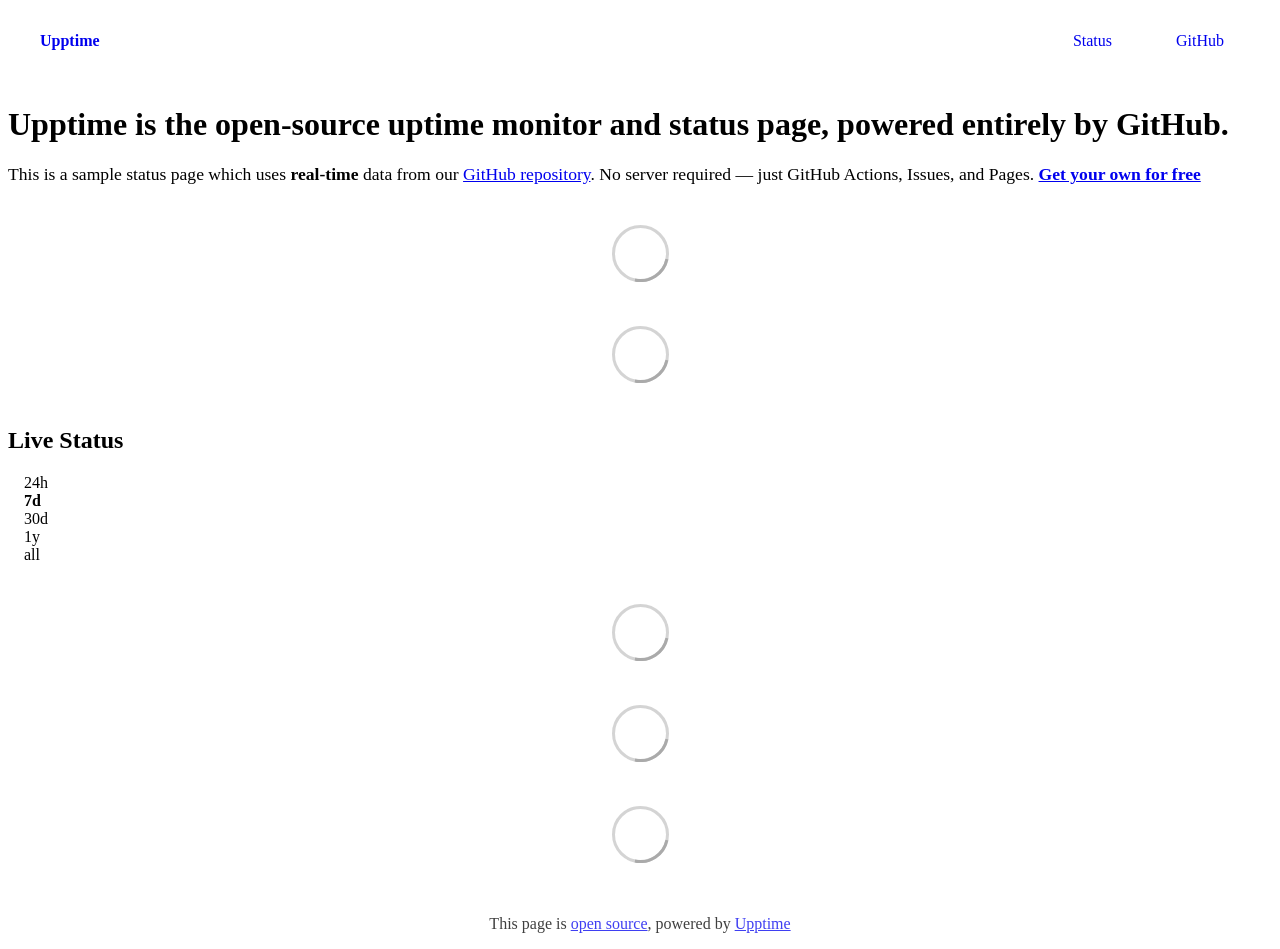
==== index.html @ 48f4ae47 "Initialize gh-pages" ====
<!DOCTYPE html> <html lang=en> <head> <meta charset=utf-8> <meta content="width=device-width,initial-scale=1" name=viewport> <meta content=#333333 name=theme-color> <base href=/ > <link href=manifest.json rel=manifest crossorigin=use-credentials> <script>__SAPPER__={baseUrl:"",preloaded:[void 0,{}]};if('serviceWorker' in navigator)navigator.serviceWorker.register('/service-worker.js');(function(){try{eval("async function x(){}");var main="/client/client.6ba2dd3d.js"}catch(e){main="/client/legacy/client.fa024b6f.js"};var s=document.createElement("script");try{new Function("if(0)import('')")();s.src=main;s.type="module";s.crossOrigin="use-credentials";}catch(e){s.src="/client/shimport@2.0.5.js";s.setAttribute("data-main",main);}document.head.appendChild(s);}());</script> <link href=client/client-31a52aa5.css rel=stylesheet><link href=client/createOctokit-a85f76c7.css rel=stylesheet><link href=client/index-b0b6455a.css rel=stylesheet> <title>Upptime</title> <script>// If `prefers-color-scheme` is not supported, fall back to light mode.
      // In this case, light.css will be downloaded with `highest` priority.
      if (typeof window !== "undefined" && typeof document !== "undefined" && "matchMedia" in window && window.matchMedia('(prefers-color-scheme: dark)').media === 'not all') {
        document.documentElement.style.display = 'none';
        document.head.insertAdjacentHTML(
          'beforeend',
          '<link rel="stylesheet" href={`${config.path}/themes/light.css`} onload="document.documentElement.style.display = \'\'">',
        );
      } </script> <link href=https://demo.upptime.js.org/themes/light.css rel=stylesheet media=(prefers-color-scheme:light)> <link href=https://demo.upptime.js.org/themes/dark.css rel=stylesheet media=(prefers-color-scheme:dark)><link href=https://demo.upptime.js.org/global.css rel=stylesheet><link href=https://raw.githubusercontent.com/upptime/upptime/master/assets/upptime-icon.svg rel=icon type=image/svg><link href=/logo-192.png rel=icon type=image/png> <link href=/client/client.6ba2dd3d.js rel=modulepreload as=script crossorigin=use-credentials><link href=/client/client-31a52aa5.css rel=preload as=style><link href=/client/index.a01900ad.js rel=modulepreload as=script crossorigin=use-credentials><link href=/client/createOctokit.c6d86169.js rel=modulepreload as=script crossorigin=use-credentials><link href=/client/inject_styles.803b7e80.js rel=modulepreload as=script crossorigin=use-credentials><link href=/client/createOctokit-a85f76c7.css rel=preload as=style><link href=/client/index-b0b6455a.css rel=preload as=style></head> <body> <div id=sapper> <nav class=svelte-a08hsz><div class="svelte-a08hsz container"><div><a href=https://demo.upptime.js.org class="svelte-a08hsz logo"><img alt="" class=svelte-a08hsz src=https://raw.githubusercontent.com/upptime/upptime.js.org/master/static/img/icon.svg> <div>Upptime</div></a></div> <ul class=svelte-a08hsz><li><a href=/ class=svelte-a08hsz target=_self aria-current=page>Status</a> <li><a href=https://github.com/upptime/upptime class=svelte-a08hsz target=_self>GitHub</a> </li> </ul></div> </nav> <main class=container> <header class=svelte-ngkazm><h1><strong>Upptime</strong> is the open-source uptime monitor and status page, powered entirely by GitHub.</h1> <p class="svelte-ngkazm lead">This is a sample status page which uses <strong>real-time</strong> data from our <a href=https://github.com/upptime/upptime>GitHub repository</a>. No server required — just GitHub Actions, Issues, and Pages. <a href=https://github.com/upptime/upptime><strong>Get your own for free</strong></a></header> <section class=svelte-8lnl4f><div class="svelte-68jxue loading"><svg class=svelte-68jxue height=38 stroke=#aaa width=38 xmlns=http://www.w3.org/2000/svg><g fill=none fill-rule=evenodd><g stroke-width=2 transform="translate(1 1)"><circle cx=18 cy=18 r=18 stroke-opacity=.5></circle><path d="M36 18c0-9.94-8.06-18-18-18"><animateTransform attributeName=transform dur=1s from="0 18 18" repeatCount=indefinite to="360 18 18" type=rotate></animateTransform></path></g></g></svg></div> </section> <section class=svelte-8lnl4f><div class="svelte-68jxue loading"><svg class=svelte-68jxue height=38 stroke=#aaa width=38 xmlns=http://www.w3.org/2000/svg><g fill=none fill-rule=evenodd><g stroke-width=2 transform="translate(1 1)"><circle cx=18 cy=18 r=18 stroke-opacity=.5></circle><path d="M36 18c0-9.94-8.06-18-18-18"><animateTransform attributeName=transform dur=1s from="0 18 18" repeatCount=indefinite to="360 18 18" type=rotate></animateTransform></path></g></g></svg></div> </section> <div class="svelte-fqsq6s f changed"><h2>Live Status</h2> <form class="svelte-fqsq6s f r"><div><input class=svelte-fqsq6s id=data_day name=d type=radio value=day><label class=svelte-fqsq6s for=data_day>24h</label></div> <div><input class=svelte-fqsq6s id=data_week name=d type=radio value=week checked><label class=svelte-fqsq6s for=data_week>7d</label></div> <div><input class=svelte-fqsq6s id=data_month name=d type=radio value=month><label class=svelte-fqsq6s for=data_month>30d</label></div> <div><input class=svelte-fqsq6s id=data_year name=d type=radio value=year><label class=svelte-fqsq6s for=data_year>1y</label></div> <div><input class=svelte-fqsq6s id=data_all name=d type=radio value=all><label class=svelte-fqsq6s for=data_all>all</label></div></form></div> <section class="svelte-fqsq6s live-status"><div class="svelte-68jxue loading"><svg class=svelte-68jxue height=38 stroke=#aaa width=38 xmlns=http://www.w3.org/2000/svg><g fill=none fill-rule=evenodd><g stroke-width=2 transform="translate(1 1)"><circle cx=18 cy=18 r=18 stroke-opacity=.5></circle><path d="M36 18c0-9.94-8.06-18-18-18"><animateTransform attributeName=transform dur=1s from="0 18 18" repeatCount=indefinite to="360 18 18" type=rotate></animateTransform></path></g></g></svg></div> </section> <section><div class="svelte-68jxue loading"><svg class=svelte-68jxue height=38 stroke=#aaa width=38 xmlns=http://www.w3.org/2000/svg><g fill=none fill-rule=evenodd><g stroke-width=2 transform="translate(1 1)"><circle cx=18 cy=18 r=18 stroke-opacity=.5></circle><path d="M36 18c0-9.94-8.06-18-18-18"><animateTransform attributeName=transform dur=1s from="0 18 18" repeatCount=indefinite to="360 18 18" type=rotate></animateTransform></path></g></g></svg></div> </section> <section><div class="svelte-68jxue loading"><svg class=svelte-68jxue height=38 stroke=#aaa width=38 xmlns=http://www.w3.org/2000/svg><g fill=none fill-rule=evenodd><g stroke-width=2 transform="translate(1 1)"><circle cx=18 cy=18 r=18 stroke-opacity=.5></circle><path d="M36 18c0-9.94-8.06-18-18-18"><animateTransform attributeName=transform dur=1s from="0 18 18" repeatCount=indefinite to="360 18 18" type=rotate></animateTransform></path></g></g></svg></div></section></main> <footer class=svelte-jbr799><p>This page is <a href=https://github.com/upptime/upptime>open source</a>, powered by <a href=https://upptime.js.org>Upptime</a></p> </footer></div> <script> try {
        if (typeof window !== "undefined" && window.navigator && navigator.serviceWorker) {
          navigator.serviceWorker.getRegistrations().then(function (registrations) {
            for (let registration of registrations) {
              registration.unregister();
            }
          });
        }
        if (typeof window !== "undefined" && "caches" in window) {
          caches.keys().then(function (keyList) {
            return Promise.all(
              keyList.map(function (key) {
                return caches.delete(key);
              })
            );
          });
        }
      } catch (error) {} </script>
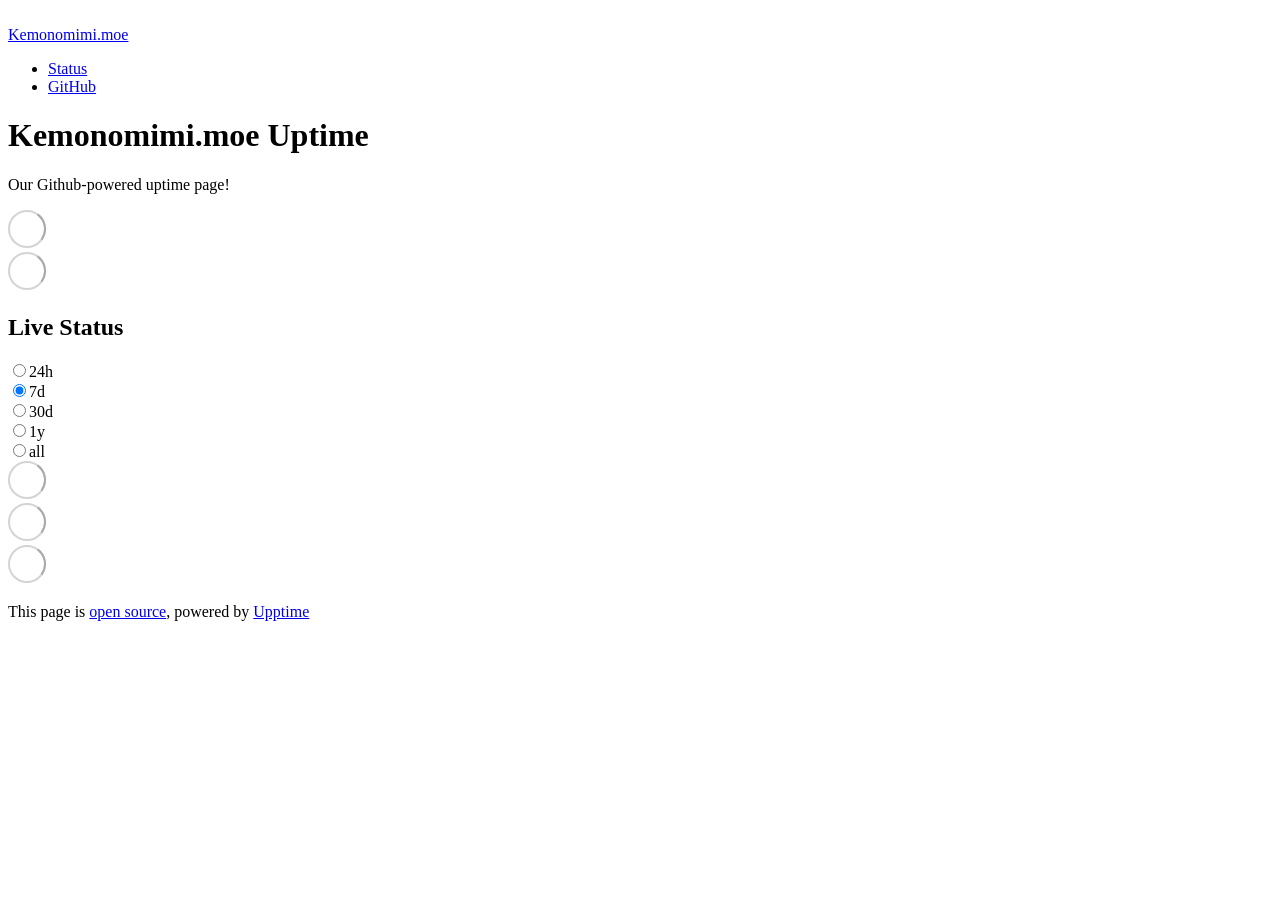
==== commit 054550c5: "deploy: 1ed061fa5465f187a449f6362114fcdec8d58091" ====
--- a/index.html
+++ b/index.html
@@ -1,4 +1,4 @@
-<!DOCTYPE html> <html lang=en> <head> <meta charset=utf-8> <meta content="width=device-width,initial-scale=1" name=viewport> <meta content=#333333 name=theme-color> <base href=/ > <link href=manifest.json rel=manifest crossorigin=use-credentials> <script>__SAPPER__={baseUrl:"",preloaded:[void 0,{}]};if('serviceWorker' in navigator)navigator.serviceWorker.register('/service-worker.js');(function(){try{eval("async function x(){}");var main="/client/client.6ba2dd3d.js"}catch(e){main="/client/legacy/client.fa024b6f.js"};var s=document.createElement("script");try{new Function("if(0)import('')")();s.src=main;s.type="module";s.crossOrigin="use-credentials";}catch(e){s.src="/client/shimport@2.0.5.js";s.setAttribute("data-main",main);}document.head.appendChild(s);}());</script> <link href=client/client-31a52aa5.css rel=stylesheet><link href=client/createOctokit-a85f76c7.css rel=stylesheet><link href=client/index-b0b6455a.css rel=stylesheet> <title>Upptime</title> <script>// If `prefers-color-scheme` is not supported, fall back to light mode.
+<!DOCTYPE html> <html lang=en> <head> <meta charset=utf-8> <meta content="width=device-width,initial-scale=1" name=viewport> <meta content=#333333 name=theme-color> <base href=/uptime/ > <link href=manifest.json rel=manifest crossorigin=use-credentials> <script>__SAPPER__={baseUrl:"/uptime",preloaded:[void 0,{}]};if('serviceWorker' in navigator)navigator.serviceWorker.register('/uptime/service-worker.js');(function(){try{eval("async function x(){}");var main="/uptime/client/client.5b7ff312.js"}catch(e){main="/uptime/client/legacy/client.4a613377.js"};var s=document.createElement("script");try{new Function("if(0)import('')")();s.src=main;s.type="module";s.crossOrigin="use-credentials";}catch(e){s.src="/uptime/client/shimport@2.0.5.js";s.setAttribute("data-main",main);}document.head.appendChild(s);}());</script> <link href=client/client-31a52aa5.css rel=stylesheet><link href=client/createOctokit-a85f76c7.css rel=stylesheet><link href=client/index-b0b6455a.css rel=stylesheet> <title>Kemonomimi.moe</title> <script>// If `prefers-color-scheme` is not supported, fall back to light mode.
       // In this case, light.css will be downloaded with `highest` priority.
       if (typeof window !== "undefined" && typeof document !== "undefined" && "matchMedia" in window && window.matchMedia('(prefers-color-scheme: dark)').media === 'not all') {
         document.documentElement.style.display = 'none';
@@ -6,7 +6,7 @@
           'beforeend',
           '<link rel="stylesheet" href={`${config.path}/themes/light.css`} onload="document.documentElement.style.display = \'\'">',
         );
-      } </script> <link href=https://demo.upptime.js.org/themes/light.css rel=stylesheet media=(prefers-color-scheme:light)> <link href=https://demo.upptime.js.org/themes/dark.css rel=stylesheet media=(prefers-color-scheme:dark)><link href=https://demo.upptime.js.org/global.css rel=stylesheet><link href=https://raw.githubusercontent.com/upptime/upptime/master/assets/upptime-icon.svg rel=icon type=image/svg><link href=/logo-192.png rel=icon type=image/png> <link href=/client/client.6ba2dd3d.js rel=modulepreload as=script crossorigin=use-credentials><link href=/client/client-31a52aa5.css rel=preload as=style><link href=/client/index.a01900ad.js rel=modulepreload as=script crossorigin=use-credentials><link href=/client/createOctokit.c6d86169.js rel=modulepreload as=script crossorigin=use-credentials><link href=/client/inject_styles.803b7e80.js rel=modulepreload as=script crossorigin=use-credentials><link href=/client/createOctokit-a85f76c7.css rel=preload as=style><link href=/client/index-b0b6455a.css rel=preload as=style></head> <body> <div id=sapper> <nav class=svelte-a08hsz><div class="svelte-a08hsz container"><div><a href=https://demo.upptime.js.org class="svelte-a08hsz logo"><img alt="" class=svelte-a08hsz src=https://raw.githubusercontent.com/upptime/upptime.js.org/master/static/img/icon.svg> <div>Upptime</div></a></div> <ul class=svelte-a08hsz><li><a href=/ class=svelte-a08hsz target=_self aria-current=page>Status</a> <li><a href=https://github.com/upptime/upptime class=svelte-a08hsz target=_self>GitHub</a> </li> </ul></div> </nav> <main class=container> <header class=svelte-ngkazm><h1><strong>Upptime</strong> is the open-source uptime monitor and status page, powered entirely by GitHub.</h1> <p class="svelte-ngkazm lead">This is a sample status page which uses <strong>real-time</strong> data from our <a href=https://github.com/upptime/upptime>GitHub repository</a>. No server required — just GitHub Actions, Issues, and Pages. <a href=https://github.com/upptime/upptime><strong>Get your own for free</strong></a></header> <section class=svelte-8lnl4f><div class="svelte-68jxue loading"><svg class=svelte-68jxue height=38 stroke=#aaa width=38 xmlns=http://www.w3.org/2000/svg><g fill=none fill-rule=evenodd><g stroke-width=2 transform="translate(1 1)"><circle cx=18 cy=18 r=18 stroke-opacity=.5></circle><path d="M36 18c0-9.94-8.06-18-18-18"><animateTransform attributeName=transform dur=1s from="0 18 18" repeatCount=indefinite to="360 18 18" type=rotate></animateTransform></path></g></g></svg></div> </section> <section class=svelte-8lnl4f><div class="svelte-68jxue loading"><svg class=svelte-68jxue height=38 stroke=#aaa width=38 xmlns=http://www.w3.org/2000/svg><g fill=none fill-rule=evenodd><g stroke-width=2 transform="translate(1 1)"><circle cx=18 cy=18 r=18 stroke-opacity=.5></circle><path d="M36 18c0-9.94-8.06-18-18-18"><animateTransform attributeName=transform dur=1s from="0 18 18" repeatCount=indefinite to="360 18 18" type=rotate></animateTransform></path></g></g></svg></div> </section> <div class="svelte-fqsq6s f changed"><h2>Live Status</h2> <form class="svelte-fqsq6s f r"><div><input class=svelte-fqsq6s id=data_day name=d type=radio value=day><label class=svelte-fqsq6s for=data_day>24h</label></div> <div><input class=svelte-fqsq6s id=data_week name=d type=radio value=week checked><label class=svelte-fqsq6s for=data_week>7d</label></div> <div><input class=svelte-fqsq6s id=data_month name=d type=radio value=month><label class=svelte-fqsq6s for=data_month>30d</label></div> <div><input class=svelte-fqsq6s id=data_year name=d type=radio value=year><label class=svelte-fqsq6s for=data_year>1y</label></div> <div><input class=svelte-fqsq6s id=data_all name=d type=radio value=all><label class=svelte-fqsq6s for=data_all>all</label></div></form></div> <section class="svelte-fqsq6s live-status"><div class="svelte-68jxue loading"><svg class=svelte-68jxue height=38 stroke=#aaa width=38 xmlns=http://www.w3.org/2000/svg><g fill=none fill-rule=evenodd><g stroke-width=2 transform="translate(1 1)"><circle cx=18 cy=18 r=18 stroke-opacity=.5></circle><path d="M36 18c0-9.94-8.06-18-18-18"><animateTransform attributeName=transform dur=1s from="0 18 18" repeatCount=indefinite to="360 18 18" type=rotate></animateTransform></path></g></g></svg></div> </section> <section><div class="svelte-68jxue loading"><svg class=svelte-68jxue height=38 stroke=#aaa width=38 xmlns=http://www.w3.org/2000/svg><g fill=none fill-rule=evenodd><g stroke-width=2 transform="translate(1 1)"><circle cx=18 cy=18 r=18 stroke-opacity=.5></circle><path d="M36 18c0-9.94-8.06-18-18-18"><animateTransform attributeName=transform dur=1s from="0 18 18" repeatCount=indefinite to="360 18 18" type=rotate></animateTransform></path></g></g></svg></div> </section> <section><div class="svelte-68jxue loading"><svg class=svelte-68jxue height=38 stroke=#aaa width=38 xmlns=http://www.w3.org/2000/svg><g fill=none fill-rule=evenodd><g stroke-width=2 transform="translate(1 1)"><circle cx=18 cy=18 r=18 stroke-opacity=.5></circle><path d="M36 18c0-9.94-8.06-18-18-18"><animateTransform attributeName=transform dur=1s from="0 18 18" repeatCount=indefinite to="360 18 18" type=rotate></animateTransform></path></g></g></svg></div></section></main> <footer class=svelte-jbr799><p>This page is <a href=https://github.com/upptime/upptime>open source</a>, powered by <a href=https://upptime.js.org>Upptime</a></p> </footer></div> <script> try {
+      } </script> <link href=https://otakuemily.github.io/upptime/themes/light.css rel=stylesheet media=(prefers-color-scheme:light)> <link href=https://otakuemily.github.io/upptime/themes/dark.css rel=stylesheet media=(prefers-color-scheme:dark)><link href=https://otakuemily.github.io/upptime/global.css rel=stylesheet><link href=https://raw.githubusercontent.com/upptime/upptime/master/assets/upptime-icon.svg rel=icon type=image/svg><link href=/logo-192.png rel=icon type=image/png> <link href=/uptime/client/client.5b7ff312.js rel=modulepreload as=script crossorigin=use-credentials><link href=/uptime/client/client-31a52aa5.css rel=preload as=style><link href=/uptime/client/index.01a1da40.js rel=modulepreload as=script crossorigin=use-credentials><link href=/uptime/client/createOctokit.f73ec787.js rel=modulepreload as=script crossorigin=use-credentials><link href=/uptime/client/inject_styles.803b7e80.js rel=modulepreload as=script crossorigin=use-credentials><link href=/uptime/client/createOctokit-a85f76c7.css rel=preload as=style><link href=/uptime/client/index-b0b6455a.css rel=preload as=style></head> <body> <div id=sapper> <nav class=svelte-a08hsz><div class="svelte-a08hsz container"><div><a href=https://otakuemily.github.io/upptime class="svelte-a08hsz logo"><img alt="" class=svelte-a08hsz src=https://raw.githubusercontent.com/upptime/upptime.js.org/master/static/img/icon.svg> <div>Kemonomimi.moe</div></a></div> <ul class=svelte-a08hsz><li><a href=/ class=svelte-a08hsz target=_self aria-current=page>Status</a> <li><a href=https://github.com/otakuemily/upptime class=svelte-a08hsz target=_self>GitHub</a> </li> </ul></div> </nav> <main class=container> <header class=svelte-ngkazm><h1>Kemonomimi.moe Uptime</h1> <p class="svelte-ngkazm lead">Our Github-powered uptime page!</header> <section class=svelte-8lnl4f><div class="svelte-68jxue loading"><svg class=svelte-68jxue height=38 stroke=#aaa width=38 xmlns=http://www.w3.org/2000/svg><g fill=none fill-rule=evenodd><g stroke-width=2 transform="translate(1 1)"><circle cx=18 cy=18 r=18 stroke-opacity=.5></circle><path d="M36 18c0-9.94-8.06-18-18-18"><animateTransform attributeName=transform dur=1s from="0 18 18" repeatCount=indefinite to="360 18 18" type=rotate></animateTransform></path></g></g></svg></div> </section> <section class=svelte-8lnl4f><div class="svelte-68jxue loading"><svg class=svelte-68jxue height=38 stroke=#aaa width=38 xmlns=http://www.w3.org/2000/svg><g fill=none fill-rule=evenodd><g stroke-width=2 transform="translate(1 1)"><circle cx=18 cy=18 r=18 stroke-opacity=.5></circle><path d="M36 18c0-9.94-8.06-18-18-18"><animateTransform attributeName=transform dur=1s from="0 18 18" repeatCount=indefinite to="360 18 18" type=rotate></animateTransform></path></g></g></svg></div> </section> <div class="svelte-fqsq6s f changed"><h2>Live Status</h2> <form class="svelte-fqsq6s f r"><div><input class=svelte-fqsq6s id=data_day name=d type=radio value=day><label class=svelte-fqsq6s for=data_day>24h</label></div> <div><input class=svelte-fqsq6s id=data_week name=d type=radio value=week checked><label class=svelte-fqsq6s for=data_week>7d</label></div> <div><input class=svelte-fqsq6s id=data_month name=d type=radio value=month><label class=svelte-fqsq6s for=data_month>30d</label></div> <div><input class=svelte-fqsq6s id=data_year name=d type=radio value=year><label class=svelte-fqsq6s for=data_year>1y</label></div> <div><input class=svelte-fqsq6s id=data_all name=d type=radio value=all><label class=svelte-fqsq6s for=data_all>all</label></div></form></div> <section class="svelte-fqsq6s live-status"><div class="svelte-68jxue loading"><svg class=svelte-68jxue height=38 stroke=#aaa width=38 xmlns=http://www.w3.org/2000/svg><g fill=none fill-rule=evenodd><g stroke-width=2 transform="translate(1 1)"><circle cx=18 cy=18 r=18 stroke-opacity=.5></circle><path d="M36 18c0-9.94-8.06-18-18-18"><animateTransform attributeName=transform dur=1s from="0 18 18" repeatCount=indefinite to="360 18 18" type=rotate></animateTransform></path></g></g></svg></div> </section> <section><div class="svelte-68jxue loading"><svg class=svelte-68jxue height=38 stroke=#aaa width=38 xmlns=http://www.w3.org/2000/svg><g fill=none fill-rule=evenodd><g stroke-width=2 transform="translate(1 1)"><circle cx=18 cy=18 r=18 stroke-opacity=.5></circle><path d="M36 18c0-9.94-8.06-18-18-18"><animateTransform attributeName=transform dur=1s from="0 18 18" repeatCount=indefinite to="360 18 18" type=rotate></animateTransform></path></g></g></svg></div> </section> <section><div class="svelte-68jxue loading"><svg class=svelte-68jxue height=38 stroke=#aaa width=38 xmlns=http://www.w3.org/2000/svg><g fill=none fill-rule=evenodd><g stroke-width=2 transform="translate(1 1)"><circle cx=18 cy=18 r=18 stroke-opacity=.5></circle><path d="M36 18c0-9.94-8.06-18-18-18"><animateTransform attributeName=transform dur=1s from="0 18 18" repeatCount=indefinite to="360 18 18" type=rotate></animateTransform></path></g></g></svg></div></section></main> <footer class=svelte-jbr799><p>This page is <a href=https://github.com/otakuemily/upptime>open source</a>, powered by <a href=https://upptime.js.org>Upptime</a></p> </footer></div> <script> try {
         if (typeof window !== "undefined" && window.navigator && navigator.serviceWorker) {
           navigator.serviceWorker.getRegistrations().then(function (registrations) {
             for (let registration of registrations) {
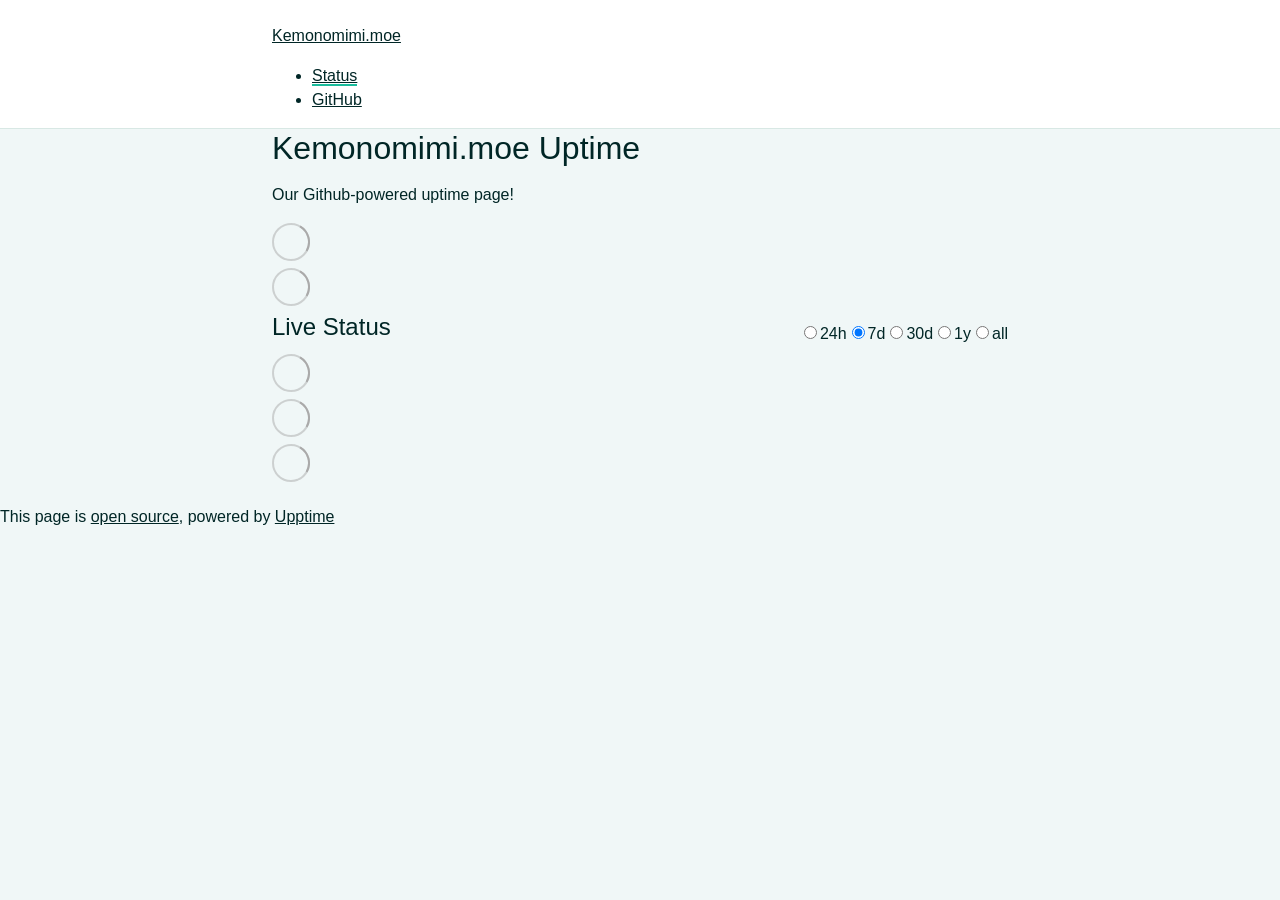
==== commit 22be4720: "deploy: 0994c53aafaea29ed812a8476fb4fae73de739a2" ====
--- a/index.html
+++ b/index.html
@@ -1,4 +1,4 @@
-<!DOCTYPE html> <html lang=en> <head> <meta charset=utf-8> <meta content="width=device-width,initial-scale=1" name=viewport> <meta content=#333333 name=theme-color> <base href=/uptime/ > <link href=manifest.json rel=manifest crossorigin=use-credentials> <script>__SAPPER__={baseUrl:"/uptime",preloaded:[void 0,{}]};if('serviceWorker' in navigator)navigator.serviceWorker.register('/uptime/service-worker.js');(function(){try{eval("async function x(){}");var main="/uptime/client/client.5b7ff312.js"}catch(e){main="/uptime/client/legacy/client.4a613377.js"};var s=document.createElement("script");try{new Function("if(0)import('')")();s.src=main;s.type="module";s.crossOrigin="use-credentials";}catch(e){s.src="/uptime/client/shimport@2.0.5.js";s.setAttribute("data-main",main);}document.head.appendChild(s);}());</script> <link href=client/client-31a52aa5.css rel=stylesheet><link href=client/createOctokit-a85f76c7.css rel=stylesheet><link href=client/index-b0b6455a.css rel=stylesheet> <title>Kemonomimi.moe</title> <script>// If `prefers-color-scheme` is not supported, fall back to light mode.
+<!DOCTYPE html> <html lang=en> <head> <meta charset=utf-8> <meta content="width=device-width,initial-scale=1" name=viewport> <meta content=#333333 name=theme-color> <base href=/uptime/ > <link href=manifest.json rel=manifest crossorigin=use-credentials> <script>__SAPPER__={baseUrl:"/uptime",preloaded:[void 0,{}]};if('serviceWorker' in navigator)navigator.serviceWorker.register('/uptime/service-worker.js');(function(){try{eval("async function x(){}");var main="/uptime/client/client.120834ae.js"}catch(e){main="/uptime/client/legacy/client.768976f2.js"};var s=document.createElement("script");try{new Function("if(0)import('')")();s.src=main;s.type="module";s.crossOrigin="use-credentials";}catch(e){s.src="/uptime/client/shimport@2.0.5.js";s.setAttribute("data-main",main);}document.head.appendChild(s);}());</script> <link href=client/client-31a52aa5.css rel=stylesheet><link href=client/createOctokit-a85f76c7.css rel=stylesheet><link href=client/index-b0b6455a.css rel=stylesheet> <title>Kemonomimi.moe</title> <script>// If `prefers-color-scheme` is not supported, fall back to light mode.
       // In this case, light.css will be downloaded with `highest` priority.
       if (typeof window !== "undefined" && typeof document !== "undefined" && "matchMedia" in window && window.matchMedia('(prefers-color-scheme: dark)').media === 'not all') {
         document.documentElement.style.display = 'none';
@@ -6,7 +6,7 @@
           'beforeend',
           '<link rel="stylesheet" href={`${config.path}/themes/light.css`} onload="document.documentElement.style.display = \'\'">',
         );
-      } </script> <link href=https://otakuemily.github.io/upptime/themes/light.css rel=stylesheet media=(prefers-color-scheme:light)> <link href=https://otakuemily.github.io/upptime/themes/dark.css rel=stylesheet media=(prefers-color-scheme:dark)><link href=https://otakuemily.github.io/upptime/global.css rel=stylesheet><link href=https://raw.githubusercontent.com/upptime/upptime/master/assets/upptime-icon.svg rel=icon type=image/svg><link href=/logo-192.png rel=icon type=image/png> <link href=/uptime/client/client.5b7ff312.js rel=modulepreload as=script crossorigin=use-credentials><link href=/uptime/client/client-31a52aa5.css rel=preload as=style><link href=/uptime/client/index.01a1da40.js rel=modulepreload as=script crossorigin=use-credentials><link href=/uptime/client/createOctokit.f73ec787.js rel=modulepreload as=script crossorigin=use-credentials><link href=/uptime/client/inject_styles.803b7e80.js rel=modulepreload as=script crossorigin=use-credentials><link href=/uptime/client/createOctokit-a85f76c7.css rel=preload as=style><link href=/uptime/client/index-b0b6455a.css rel=preload as=style></head> <body> <div id=sapper> <nav class=svelte-a08hsz><div class="svelte-a08hsz container"><div><a href=https://otakuemily.github.io/upptime class="svelte-a08hsz logo"><img alt="" class=svelte-a08hsz src=https://raw.githubusercontent.com/upptime/upptime.js.org/master/static/img/icon.svg> <div>Kemonomimi.moe</div></a></div> <ul class=svelte-a08hsz><li><a href=/ class=svelte-a08hsz target=_self aria-current=page>Status</a> <li><a href=https://github.com/otakuemily/upptime class=svelte-a08hsz target=_self>GitHub</a> </li> </ul></div> </nav> <main class=container> <header class=svelte-ngkazm><h1>Kemonomimi.moe Uptime</h1> <p class="svelte-ngkazm lead">Our Github-powered uptime page!</header> <section class=svelte-8lnl4f><div class="svelte-68jxue loading"><svg class=svelte-68jxue height=38 stroke=#aaa width=38 xmlns=http://www.w3.org/2000/svg><g fill=none fill-rule=evenodd><g stroke-width=2 transform="translate(1 1)"><circle cx=18 cy=18 r=18 stroke-opacity=.5></circle><path d="M36 18c0-9.94-8.06-18-18-18"><animateTransform attributeName=transform dur=1s from="0 18 18" repeatCount=indefinite to="360 18 18" type=rotate></animateTransform></path></g></g></svg></div> </section> <section class=svelte-8lnl4f><div class="svelte-68jxue loading"><svg class=svelte-68jxue height=38 stroke=#aaa width=38 xmlns=http://www.w3.org/2000/svg><g fill=none fill-rule=evenodd><g stroke-width=2 transform="translate(1 1)"><circle cx=18 cy=18 r=18 stroke-opacity=.5></circle><path d="M36 18c0-9.94-8.06-18-18-18"><animateTransform attributeName=transform dur=1s from="0 18 18" repeatCount=indefinite to="360 18 18" type=rotate></animateTransform></path></g></g></svg></div> </section> <div class="svelte-fqsq6s f changed"><h2>Live Status</h2> <form class="svelte-fqsq6s f r"><div><input class=svelte-fqsq6s id=data_day name=d type=radio value=day><label class=svelte-fqsq6s for=data_day>24h</label></div> <div><input class=svelte-fqsq6s id=data_week name=d type=radio value=week checked><label class=svelte-fqsq6s for=data_week>7d</label></div> <div><input class=svelte-fqsq6s id=data_month name=d type=radio value=month><label class=svelte-fqsq6s for=data_month>30d</label></div> <div><input class=svelte-fqsq6s id=data_year name=d type=radio value=year><label class=svelte-fqsq6s for=data_year>1y</label></div> <div><input class=svelte-fqsq6s id=data_all name=d type=radio value=all><label class=svelte-fqsq6s for=data_all>all</label></div></form></div> <section class="svelte-fqsq6s live-status"><div class="svelte-68jxue loading"><svg class=svelte-68jxue height=38 stroke=#aaa width=38 xmlns=http://www.w3.org/2000/svg><g fill=none fill-rule=evenodd><g stroke-width=2 transform="translate(1 1)"><circle cx=18 cy=18 r=18 stroke-opacity=.5></circle><path d="M36 18c0-9.94-8.06-18-18-18"><animateTransform attributeName=transform dur=1s from="0 18 18" repeatCount=indefinite to="360 18 18" type=rotate></animateTransform></path></g></g></svg></div> </section> <section><div class="svelte-68jxue loading"><svg class=svelte-68jxue height=38 stroke=#aaa width=38 xmlns=http://www.w3.org/2000/svg><g fill=none fill-rule=evenodd><g stroke-width=2 transform="translate(1 1)"><circle cx=18 cy=18 r=18 stroke-opacity=.5></circle><path d="M36 18c0-9.94-8.06-18-18-18"><animateTransform attributeName=transform dur=1s from="0 18 18" repeatCount=indefinite to="360 18 18" type=rotate></animateTransform></path></g></g></svg></div> </section> <section><div class="svelte-68jxue loading"><svg class=svelte-68jxue height=38 stroke=#aaa width=38 xmlns=http://www.w3.org/2000/svg><g fill=none fill-rule=evenodd><g stroke-width=2 transform="translate(1 1)"><circle cx=18 cy=18 r=18 stroke-opacity=.5></circle><path d="M36 18c0-9.94-8.06-18-18-18"><animateTransform attributeName=transform dur=1s from="0 18 18" repeatCount=indefinite to="360 18 18" type=rotate></animateTransform></path></g></g></svg></div></section></main> <footer class=svelte-jbr799><p>This page is <a href=https://github.com/otakuemily/upptime>open source</a>, powered by <a href=https://upptime.js.org>Upptime</a></p> </footer></div> <script> try {
+      } </script> <link href=https://otakuemily.github.io/uptime/themes/light.css rel=stylesheet media=(prefers-color-scheme:light)> <link href=https://otakuemily.github.io/uptime/themes/dark.css rel=stylesheet media=(prefers-color-scheme:dark)><link href=https://otakuemily.github.io/uptime/global.css rel=stylesheet><link href=https://raw.githubusercontent.com/upptime/upptime/master/assets/upptime-icon.svg rel=icon type=image/svg><link href=/logo-192.png rel=icon type=image/png> <link href=/uptime/client/client.120834ae.js rel=modulepreload as=script crossorigin=use-credentials><link href=/uptime/client/client-31a52aa5.css rel=preload as=style><link href=/uptime/client/index.4ce70992.js rel=modulepreload as=script crossorigin=use-credentials><link href=/uptime/client/createOctokit.823f9cdd.js rel=modulepreload as=script crossorigin=use-credentials><link href=/uptime/client/inject_styles.803b7e80.js rel=modulepreload as=script crossorigin=use-credentials><link href=/uptime/client/createOctokit-a85f76c7.css rel=preload as=style><link href=/uptime/client/index-b0b6455a.css rel=preload as=style></head> <body> <div id=sapper> <nav class=svelte-a08hsz><div class="svelte-a08hsz container"><div><a href=https://otakuemily.github.io/uptime class="svelte-a08hsz logo"><img alt="" class=svelte-a08hsz src=https://raw.githubusercontent.com/upptime/upptime.js.org/master/static/img/icon.svg> <div>Kemonomimi.moe</div></a></div> <ul class=svelte-a08hsz><li><a href=/ class=svelte-a08hsz target=_self aria-current=page>Status</a> <li><a href=https://github.com/otakuemily/uptime class=svelte-a08hsz target=_self>GitHub</a> </li> </ul></div> </nav> <main class=container> <header class=svelte-ngkazm><h1>Kemonomimi.moe Uptime</h1> <p class="svelte-ngkazm lead">Our Github-powered uptime page!</header> <section class=svelte-8lnl4f><div class="svelte-68jxue loading"><svg class=svelte-68jxue height=38 stroke=#aaa width=38 xmlns=http://www.w3.org/2000/svg><g fill=none fill-rule=evenodd><g stroke-width=2 transform="translate(1 1)"><circle cx=18 cy=18 r=18 stroke-opacity=.5></circle><path d="M36 18c0-9.94-8.06-18-18-18"><animateTransform attributeName=transform dur=1s from="0 18 18" repeatCount=indefinite to="360 18 18" type=rotate></animateTransform></path></g></g></svg></div> </section> <section class=svelte-8lnl4f><div class="svelte-68jxue loading"><svg class=svelte-68jxue height=38 stroke=#aaa width=38 xmlns=http://www.w3.org/2000/svg><g fill=none fill-rule=evenodd><g stroke-width=2 transform="translate(1 1)"><circle cx=18 cy=18 r=18 stroke-opacity=.5></circle><path d="M36 18c0-9.94-8.06-18-18-18"><animateTransform attributeName=transform dur=1s from="0 18 18" repeatCount=indefinite to="360 18 18" type=rotate></animateTransform></path></g></g></svg></div> </section> <div class="svelte-fqsq6s f changed"><h2>Live Status</h2> <form class="svelte-fqsq6s f r"><div><input class=svelte-fqsq6s id=data_day name=d type=radio value=day><label class=svelte-fqsq6s for=data_day>24h</label></div> <div><input class=svelte-fqsq6s id=data_week name=d type=radio value=week checked><label class=svelte-fqsq6s for=data_week>7d</label></div> <div><input class=svelte-fqsq6s id=data_month name=d type=radio value=month><label class=svelte-fqsq6s for=data_month>30d</label></div> <div><input class=svelte-fqsq6s id=data_year name=d type=radio value=year><label class=svelte-fqsq6s for=data_year>1y</label></div> <div><input class=svelte-fqsq6s id=data_all name=d type=radio value=all><label class=svelte-fqsq6s for=data_all>all</label></div></form></div> <section class="svelte-fqsq6s live-status"><div class="svelte-68jxue loading"><svg class=svelte-68jxue height=38 stroke=#aaa width=38 xmlns=http://www.w3.org/2000/svg><g fill=none fill-rule=evenodd><g stroke-width=2 transform="translate(1 1)"><circle cx=18 cy=18 r=18 stroke-opacity=.5></circle><path d="M36 18c0-9.94-8.06-18-18-18"><animateTransform attributeName=transform dur=1s from="0 18 18" repeatCount=indefinite to="360 18 18" type=rotate></animateTransform></path></g></g></svg></div> </section> <section><div class="svelte-68jxue loading"><svg class=svelte-68jxue height=38 stroke=#aaa width=38 xmlns=http://www.w3.org/2000/svg><g fill=none fill-rule=evenodd><g stroke-width=2 transform="translate(1 1)"><circle cx=18 cy=18 r=18 stroke-opacity=.5></circle><path d="M36 18c0-9.94-8.06-18-18-18"><animateTransform attributeName=transform dur=1s from="0 18 18" repeatCount=indefinite to="360 18 18" type=rotate></animateTransform></path></g></g></svg></div> </section> <section><div class="svelte-68jxue loading"><svg class=svelte-68jxue height=38 stroke=#aaa width=38 xmlns=http://www.w3.org/2000/svg><g fill=none fill-rule=evenodd><g stroke-width=2 transform="translate(1 1)"><circle cx=18 cy=18 r=18 stroke-opacity=.5></circle><path d="M36 18c0-9.94-8.06-18-18-18"><animateTransform attributeName=transform dur=1s from="0 18 18" repeatCount=indefinite to="360 18 18" type=rotate></animateTransform></path></g></g></svg></div></section></main> <footer class=svelte-jbr799><p>This page is <a href=https://github.com/otakuemily/uptime>open source</a>, powered by <a href=https://upptime.js.org>Upptime</a></p> </footer></div> <script> try {
         if (typeof window !== "undefined" && window.navigator && navigator.serviceWorker) {
           navigator.serviceWorker.getRegistrations().then(function (registrations) {
             for (let registration of registrations) {
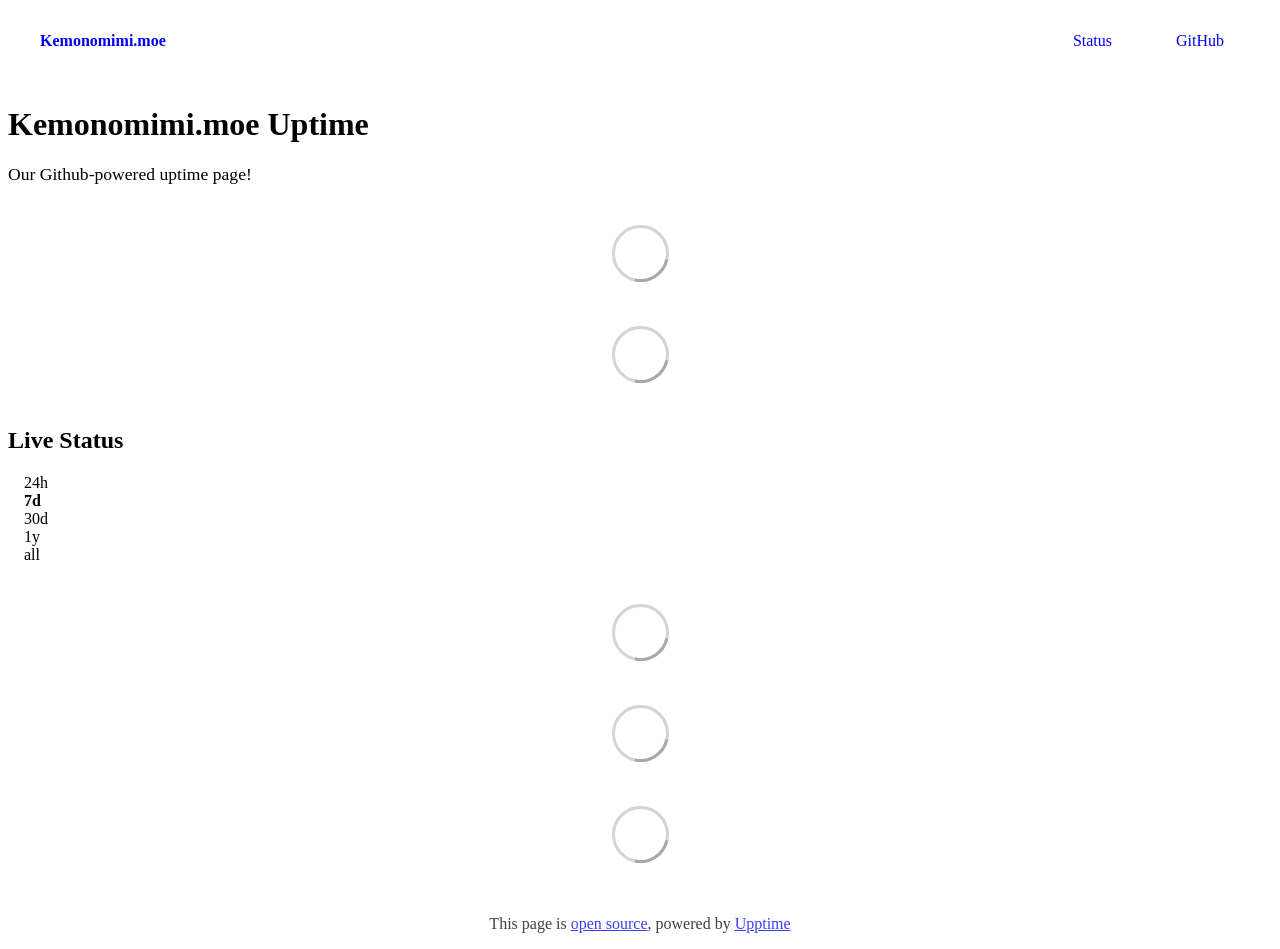
==== commit 57e8928a: "deploy: c74e460fd3abe58a5fb5e173f7a90d0fd5431434" ====
--- a/index.html
+++ b/index.html
@@ -1,4 +1,4 @@
-<!DOCTYPE html> <html lang=en> <head> <meta charset=utf-8> <meta content="width=device-width,initial-scale=1" name=viewport> <meta content=#333333 name=theme-color> <base href=/uptime/ > <link href=manifest.json rel=manifest crossorigin=use-credentials> <script>__SAPPER__={baseUrl:"/uptime",preloaded:[void 0,{}]};if('serviceWorker' in navigator)navigator.serviceWorker.register('/uptime/service-worker.js');(function(){try{eval("async function x(){}");var main="/uptime/client/client.120834ae.js"}catch(e){main="/uptime/client/legacy/client.768976f2.js"};var s=document.createElement("script");try{new Function("if(0)import('')")();s.src=main;s.type="module";s.crossOrigin="use-credentials";}catch(e){s.src="/uptime/client/shimport@2.0.5.js";s.setAttribute("data-main",main);}document.head.appendChild(s);}());</script> <link href=client/client-31a52aa5.css rel=stylesheet><link href=client/createOctokit-a85f76c7.css rel=stylesheet><link href=client/index-b0b6455a.css rel=stylesheet> <title>Kemonomimi.moe</title> <script>// If `prefers-color-scheme` is not supported, fall back to light mode.
+<!DOCTYPE html> <html lang=en> <head> <meta charset=utf-8> <meta content="width=device-width,initial-scale=1" name=viewport> <meta content=#333333 name=theme-color> <base href=/ > <link href=manifest.json rel=manifest crossorigin=use-credentials> <script>__SAPPER__={baseUrl:"",preloaded:[void 0,{}]};if('serviceWorker' in navigator)navigator.serviceWorker.register('/service-worker.js');(function(){try{eval("async function x(){}");var main="/client/client.437488fd.js"}catch(e){main="/client/legacy/client.9b0c6971.js"};var s=document.createElement("script");try{new Function("if(0)import('')")();s.src=main;s.type="module";s.crossOrigin="use-credentials";}catch(e){s.src="/client/shimport@2.0.5.js";s.setAttribute("data-main",main);}document.head.appendChild(s);}());</script> <link href=client/client-31a52aa5.css rel=stylesheet><link href=client/createOctokit-a85f76c7.css rel=stylesheet><link href=client/index-b0b6455a.css rel=stylesheet> <title>Kemonomimi.moe</title> <script>// If `prefers-color-scheme` is not supported, fall back to light mode.
       // In this case, light.css will be downloaded with `highest` priority.
       if (typeof window !== "undefined" && typeof document !== "undefined" && "matchMedia" in window && window.matchMedia('(prefers-color-scheme: dark)').media === 'not all') {
         document.documentElement.style.display = 'none';
@@ -6,7 +6,7 @@
           'beforeend',
           '<link rel="stylesheet" href={`${config.path}/themes/light.css`} onload="document.documentElement.style.display = \'\'">',
         );
-      } </script> <link href=https://otakuemily.github.io/uptime/themes/light.css rel=stylesheet media=(prefers-color-scheme:light)> <link href=https://otakuemily.github.io/uptime/themes/dark.css rel=stylesheet media=(prefers-color-scheme:dark)><link href=https://otakuemily.github.io/uptime/global.css rel=stylesheet><link href=https://raw.githubusercontent.com/upptime/upptime/master/assets/upptime-icon.svg rel=icon type=image/svg><link href=/logo-192.png rel=icon type=image/png> <link href=/uptime/client/client.120834ae.js rel=modulepreload as=script crossorigin=use-credentials><link href=/uptime/client/client-31a52aa5.css rel=preload as=style><link href=/uptime/client/index.4ce70992.js rel=modulepreload as=script crossorigin=use-credentials><link href=/uptime/client/createOctokit.823f9cdd.js rel=modulepreload as=script crossorigin=use-credentials><link href=/uptime/client/inject_styles.803b7e80.js rel=modulepreload as=script crossorigin=use-credentials><link href=/uptime/client/createOctokit-a85f76c7.css rel=preload as=style><link href=/uptime/client/index-b0b6455a.css rel=preload as=style></head> <body> <div id=sapper> <nav class=svelte-a08hsz><div class="svelte-a08hsz container"><div><a href=https://otakuemily.github.io/uptime class="svelte-a08hsz logo"><img alt="" class=svelte-a08hsz src=https://raw.githubusercontent.com/upptime/upptime.js.org/master/static/img/icon.svg> <div>Kemonomimi.moe</div></a></div> <ul class=svelte-a08hsz><li><a href=/ class=svelte-a08hsz target=_self aria-current=page>Status</a> <li><a href=https://github.com/otakuemily/uptime class=svelte-a08hsz target=_self>GitHub</a> </li> </ul></div> </nav> <main class=container> <header class=svelte-ngkazm><h1>Kemonomimi.moe Uptime</h1> <p class="svelte-ngkazm lead">Our Github-powered uptime page!</header> <section class=svelte-8lnl4f><div class="svelte-68jxue loading"><svg class=svelte-68jxue height=38 stroke=#aaa width=38 xmlns=http://www.w3.org/2000/svg><g fill=none fill-rule=evenodd><g stroke-width=2 transform="translate(1 1)"><circle cx=18 cy=18 r=18 stroke-opacity=.5></circle><path d="M36 18c0-9.94-8.06-18-18-18"><animateTransform attributeName=transform dur=1s from="0 18 18" repeatCount=indefinite to="360 18 18" type=rotate></animateTransform></path></g></g></svg></div> </section> <section class=svelte-8lnl4f><div class="svelte-68jxue loading"><svg class=svelte-68jxue height=38 stroke=#aaa width=38 xmlns=http://www.w3.org/2000/svg><g fill=none fill-rule=evenodd><g stroke-width=2 transform="translate(1 1)"><circle cx=18 cy=18 r=18 stroke-opacity=.5></circle><path d="M36 18c0-9.94-8.06-18-18-18"><animateTransform attributeName=transform dur=1s from="0 18 18" repeatCount=indefinite to="360 18 18" type=rotate></animateTransform></path></g></g></svg></div> </section> <div class="svelte-fqsq6s f changed"><h2>Live Status</h2> <form class="svelte-fqsq6s f r"><div><input class=svelte-fqsq6s id=data_day name=d type=radio value=day><label class=svelte-fqsq6s for=data_day>24h</label></div> <div><input class=svelte-fqsq6s id=data_week name=d type=radio value=week checked><label class=svelte-fqsq6s for=data_week>7d</label></div> <div><input class=svelte-fqsq6s id=data_month name=d type=radio value=month><label class=svelte-fqsq6s for=data_month>30d</label></div> <div><input class=svelte-fqsq6s id=data_year name=d type=radio value=year><label class=svelte-fqsq6s for=data_year>1y</label></div> <div><input class=svelte-fqsq6s id=data_all name=d type=radio value=all><label class=svelte-fqsq6s for=data_all>all</label></div></form></div> <section class="svelte-fqsq6s live-status"><div class="svelte-68jxue loading"><svg class=svelte-68jxue height=38 stroke=#aaa width=38 xmlns=http://www.w3.org/2000/svg><g fill=none fill-rule=evenodd><g stroke-width=2 transform="translate(1 1)"><circle cx=18 cy=18 r=18 stroke-opacity=.5></circle><path d="M36 18c0-9.94-8.06-18-18-18"><animateTransform attributeName=transform dur=1s from="0 18 18" repeatCount=indefinite to="360 18 18" type=rotate></animateTransform></path></g></g></svg></div> </section> <section><div class="svelte-68jxue loading"><svg class=svelte-68jxue height=38 stroke=#aaa width=38 xmlns=http://www.w3.org/2000/svg><g fill=none fill-rule=evenodd><g stroke-width=2 transform="translate(1 1)"><circle cx=18 cy=18 r=18 stroke-opacity=.5></circle><path d="M36 18c0-9.94-8.06-18-18-18"><animateTransform attributeName=transform dur=1s from="0 18 18" repeatCount=indefinite to="360 18 18" type=rotate></animateTransform></path></g></g></svg></div> </section> <section><div class="svelte-68jxue loading"><svg class=svelte-68jxue height=38 stroke=#aaa width=38 xmlns=http://www.w3.org/2000/svg><g fill=none fill-rule=evenodd><g stroke-width=2 transform="translate(1 1)"><circle cx=18 cy=18 r=18 stroke-opacity=.5></circle><path d="M36 18c0-9.94-8.06-18-18-18"><animateTransform attributeName=transform dur=1s from="0 18 18" repeatCount=indefinite to="360 18 18" type=rotate></animateTransform></path></g></g></svg></div></section></main> <footer class=svelte-jbr799><p>This page is <a href=https://github.com/otakuemily/uptime>open source</a>, powered by <a href=https://upptime.js.org>Upptime</a></p> </footer></div> <script> try {
+      } </script> <link href=https://uptime.kemonomimi.moe/themes/light.css rel=stylesheet media=(prefers-color-scheme:light)> <link href=https://uptime.kemonomimi.moe/themes/dark.css rel=stylesheet media=(prefers-color-scheme:dark)><link href=https://uptime.kemonomimi.moe/global.css rel=stylesheet><link href=https://raw.githubusercontent.com/upptime/upptime/master/assets/upptime-icon.svg rel=icon type=image/svg><link href=/logo-192.png rel=icon type=image/png> <link href=/client/client.437488fd.js rel=modulepreload as=script crossorigin=use-credentials><link href=/client/client-31a52aa5.css rel=preload as=style><link href=/client/index.23310894.js rel=modulepreload as=script crossorigin=use-credentials><link href=/client/createOctokit.63ad2277.js rel=modulepreload as=script crossorigin=use-credentials><link href=/client/inject_styles.803b7e80.js rel=modulepreload as=script crossorigin=use-credentials><link href=/client/createOctokit-a85f76c7.css rel=preload as=style><link href=/client/index-b0b6455a.css rel=preload as=style></head> <body> <div id=sapper> <nav class=svelte-a08hsz><div class="svelte-a08hsz container"><div><a href=https://uptime.kemonomimi.moe class="svelte-a08hsz logo"><img alt="" class=svelte-a08hsz src=https://raw.githubusercontent.com/upptime/upptime.js.org/master/static/img/icon.svg> <div>Kemonomimi.moe</div></a></div> <ul class=svelte-a08hsz><li><a href=/ class=svelte-a08hsz target=_self aria-current=page>Status</a> <li><a href=https://github.com/otakuemily/uptime class=svelte-a08hsz target=_self>GitHub</a> </li> </ul></div> </nav> <main class=container> <header class=svelte-ngkazm><h1>Kemonomimi.moe Uptime</h1> <p class="svelte-ngkazm lead">Our Github-powered uptime page!</header> <section class=svelte-8lnl4f><div class="svelte-68jxue loading"><svg class=svelte-68jxue height=38 stroke=#aaa width=38 xmlns=http://www.w3.org/2000/svg><g fill=none fill-rule=evenodd><g stroke-width=2 transform="translate(1 1)"><circle cx=18 cy=18 r=18 stroke-opacity=.5></circle><path d="M36 18c0-9.94-8.06-18-18-18"><animateTransform attributeName=transform dur=1s from="0 18 18" repeatCount=indefinite to="360 18 18" type=rotate></animateTransform></path></g></g></svg></div> </section> <section class=svelte-8lnl4f><div class="svelte-68jxue loading"><svg class=svelte-68jxue height=38 stroke=#aaa width=38 xmlns=http://www.w3.org/2000/svg><g fill=none fill-rule=evenodd><g stroke-width=2 transform="translate(1 1)"><circle cx=18 cy=18 r=18 stroke-opacity=.5></circle><path d="M36 18c0-9.94-8.06-18-18-18"><animateTransform attributeName=transform dur=1s from="0 18 18" repeatCount=indefinite to="360 18 18" type=rotate></animateTransform></path></g></g></svg></div> </section> <div class="svelte-fqsq6s f changed"><h2>Live Status</h2> <form class="svelte-fqsq6s f r"><div><input class=svelte-fqsq6s id=data_day name=d type=radio value=day><label class=svelte-fqsq6s for=data_day>24h</label></div> <div><input class=svelte-fqsq6s id=data_week name=d type=radio value=week checked><label class=svelte-fqsq6s for=data_week>7d</label></div> <div><input class=svelte-fqsq6s id=data_month name=d type=radio value=month><label class=svelte-fqsq6s for=data_month>30d</label></div> <div><input class=svelte-fqsq6s id=data_year name=d type=radio value=year><label class=svelte-fqsq6s for=data_year>1y</label></div> <div><input class=svelte-fqsq6s id=data_all name=d type=radio value=all><label class=svelte-fqsq6s for=data_all>all</label></div></form></div> <section class="svelte-fqsq6s live-status"><div class="svelte-68jxue loading"><svg class=svelte-68jxue height=38 stroke=#aaa width=38 xmlns=http://www.w3.org/2000/svg><g fill=none fill-rule=evenodd><g stroke-width=2 transform="translate(1 1)"><circle cx=18 cy=18 r=18 stroke-opacity=.5></circle><path d="M36 18c0-9.94-8.06-18-18-18"><animateTransform attributeName=transform dur=1s from="0 18 18" repeatCount=indefinite to="360 18 18" type=rotate></animateTransform></path></g></g></svg></div> </section> <section><div class="svelte-68jxue loading"><svg class=svelte-68jxue height=38 stroke=#aaa width=38 xmlns=http://www.w3.org/2000/svg><g fill=none fill-rule=evenodd><g stroke-width=2 transform="translate(1 1)"><circle cx=18 cy=18 r=18 stroke-opacity=.5></circle><path d="M36 18c0-9.94-8.06-18-18-18"><animateTransform attributeName=transform dur=1s from="0 18 18" repeatCount=indefinite to="360 18 18" type=rotate></animateTransform></path></g></g></svg></div> </section> <section><div class="svelte-68jxue loading"><svg class=svelte-68jxue height=38 stroke=#aaa width=38 xmlns=http://www.w3.org/2000/svg><g fill=none fill-rule=evenodd><g stroke-width=2 transform="translate(1 1)"><circle cx=18 cy=18 r=18 stroke-opacity=.5></circle><path d="M36 18c0-9.94-8.06-18-18-18"><animateTransform attributeName=transform dur=1s from="0 18 18" repeatCount=indefinite to="360 18 18" type=rotate></animateTransform></path></g></g></svg></div></section></main> <footer class=svelte-jbr799><p>This page is <a href=https://github.com/otakuemily/uptime>open source</a>, powered by <a href=https://upptime.js.org>Upptime</a></p> </footer></div> <script> try {
         if (typeof window !== "undefined" && window.navigator && navigator.serviceWorker) {
           navigator.serviceWorker.getRegistrations().then(function (registrations) {
             for (let registration of registrations) {
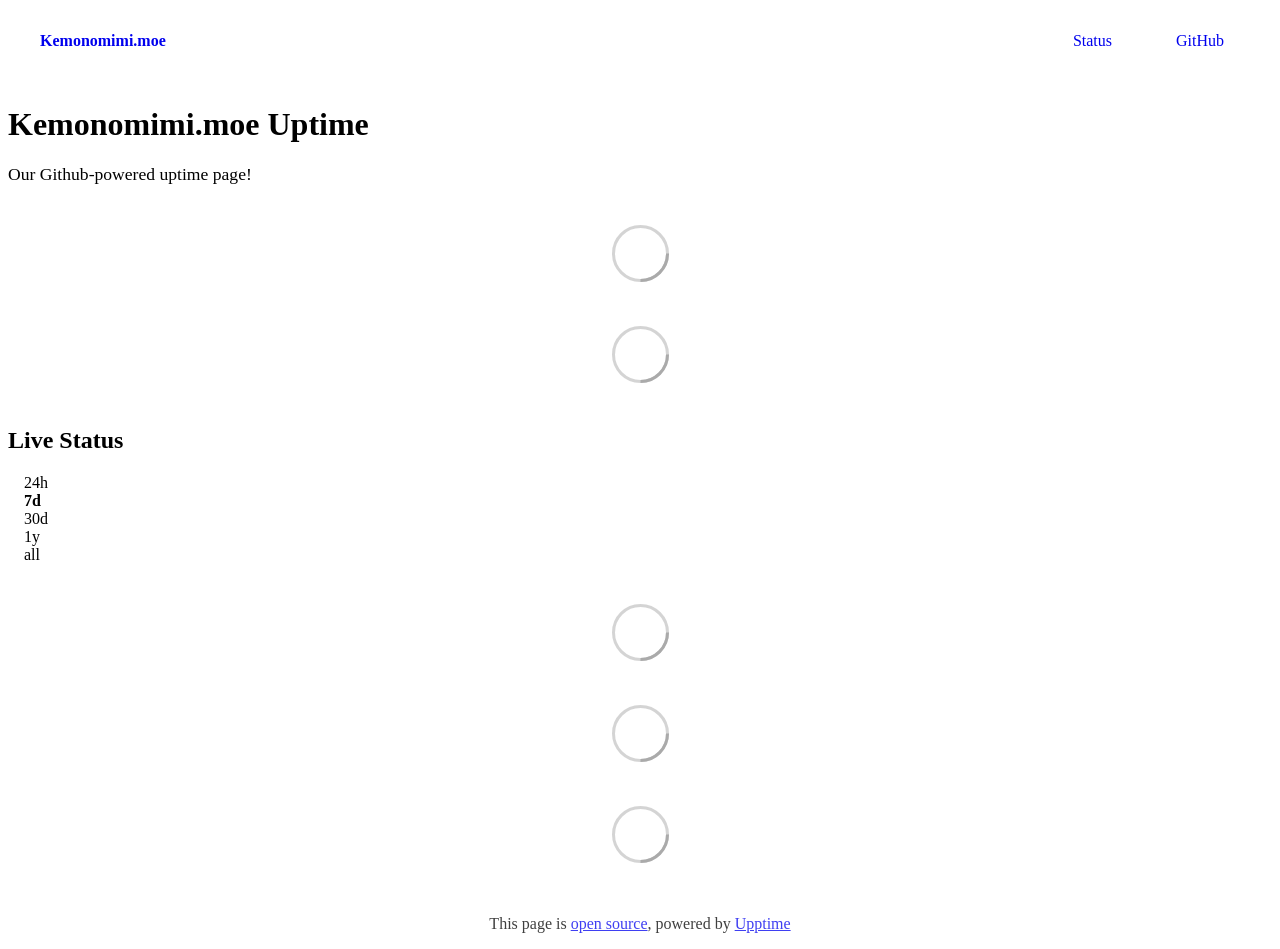
==== commit 744e3aa9: "deploy: 9e612d29f48426b32391f7158368305eed5b4887" ====
--- a/index.html
+++ b/index.html
@@ -1,4 +1,4 @@
-<!DOCTYPE html> <html lang=en> <head> <meta charset=utf-8> <meta content="width=device-width,initial-scale=1" name=viewport> <meta content=#333333 name=theme-color> <base href=/ > <link href=manifest.json rel=manifest crossorigin=use-credentials> <script>__SAPPER__={baseUrl:"",preloaded:[void 0,{}]};if('serviceWorker' in navigator)navigator.serviceWorker.register('/service-worker.js');(function(){try{eval("async function x(){}");var main="/client/client.437488fd.js"}catch(e){main="/client/legacy/client.9b0c6971.js"};var s=document.createElement("script");try{new Function("if(0)import('')")();s.src=main;s.type="module";s.crossOrigin="use-credentials";}catch(e){s.src="/client/shimport@2.0.5.js";s.setAttribute("data-main",main);}document.head.appendChild(s);}());</script> <link href=client/client-31a52aa5.css rel=stylesheet><link href=client/createOctokit-a85f76c7.css rel=stylesheet><link href=client/index-b0b6455a.css rel=stylesheet> <title>Kemonomimi.moe</title> <script>// If `prefers-color-scheme` is not supported, fall back to light mode.
+<!DOCTYPE html> <html lang=en> <head> <meta charset=utf-8> <meta content="width=device-width,initial-scale=1" name=viewport> <meta content=#333333 name=theme-color> <base href=/ > <link href=manifest.json rel=manifest crossorigin=use-credentials> <script>__SAPPER__={baseUrl:"",preloaded:[void 0,{}]};if('serviceWorker' in navigator)navigator.serviceWorker.register('/service-worker.js');(function(){try{eval("async function x(){}");var main="/client/client.f8e7c356.js"}catch(e){main="/client/legacy/client.0349f915.js"};var s=document.createElement("script");try{new Function("if(0)import('')")();s.src=main;s.type="module";s.crossOrigin="use-credentials";}catch(e){s.src="/client/shimport@2.0.5.js";s.setAttribute("data-main",main);}document.head.appendChild(s);}());</script> <link href=client/client-31a52aa5.css rel=stylesheet><link href=client/createOctokit-a85f76c7.css rel=stylesheet><link href=client/index-b0b6455a.css rel=stylesheet> <title>Kemonomimi.moe</title> <script>// If `prefers-color-scheme` is not supported, fall back to light mode.
       // In this case, light.css will be downloaded with `highest` priority.
       if (typeof window !== "undefined" && typeof document !== "undefined" && "matchMedia" in window && window.matchMedia('(prefers-color-scheme: dark)').media === 'not all') {
         document.documentElement.style.display = 'none';
@@ -6,7 +6,7 @@
           'beforeend',
           '<link rel="stylesheet" href={`${config.path}/themes/light.css`} onload="document.documentElement.style.display = \'\'">',
         );
-      } </script> <link href=https://uptime.kemonomimi.moe/themes/light.css rel=stylesheet media=(prefers-color-scheme:light)> <link href=https://uptime.kemonomimi.moe/themes/dark.css rel=stylesheet media=(prefers-color-scheme:dark)><link href=https://uptime.kemonomimi.moe/global.css rel=stylesheet><link href=https://raw.githubusercontent.com/upptime/upptime/master/assets/upptime-icon.svg rel=icon type=image/svg><link href=/logo-192.png rel=icon type=image/png> <link href=/client/client.437488fd.js rel=modulepreload as=script crossorigin=use-credentials><link href=/client/client-31a52aa5.css rel=preload as=style><link href=/client/index.23310894.js rel=modulepreload as=script crossorigin=use-credentials><link href=/client/createOctokit.63ad2277.js rel=modulepreload as=script crossorigin=use-credentials><link href=/client/inject_styles.803b7e80.js rel=modulepreload as=script crossorigin=use-credentials><link href=/client/createOctokit-a85f76c7.css rel=preload as=style><link href=/client/index-b0b6455a.css rel=preload as=style></head> <body> <div id=sapper> <nav class=svelte-a08hsz><div class="svelte-a08hsz container"><div><a href=https://uptime.kemonomimi.moe class="svelte-a08hsz logo"><img alt="" class=svelte-a08hsz src=https://raw.githubusercontent.com/upptime/upptime.js.org/master/static/img/icon.svg> <div>Kemonomimi.moe</div></a></div> <ul class=svelte-a08hsz><li><a href=/ class=svelte-a08hsz target=_self aria-current=page>Status</a> <li><a href=https://github.com/otakuemily/uptime class=svelte-a08hsz target=_self>GitHub</a> </li> </ul></div> </nav> <main class=container> <header class=svelte-ngkazm><h1>Kemonomimi.moe Uptime</h1> <p class="svelte-ngkazm lead">Our Github-powered uptime page!</header> <section class=svelte-8lnl4f><div class="svelte-68jxue loading"><svg class=svelte-68jxue height=38 stroke=#aaa width=38 xmlns=http://www.w3.org/2000/svg><g fill=none fill-rule=evenodd><g stroke-width=2 transform="translate(1 1)"><circle cx=18 cy=18 r=18 stroke-opacity=.5></circle><path d="M36 18c0-9.94-8.06-18-18-18"><animateTransform attributeName=transform dur=1s from="0 18 18" repeatCount=indefinite to="360 18 18" type=rotate></animateTransform></path></g></g></svg></div> </section> <section class=svelte-8lnl4f><div class="svelte-68jxue loading"><svg class=svelte-68jxue height=38 stroke=#aaa width=38 xmlns=http://www.w3.org/2000/svg><g fill=none fill-rule=evenodd><g stroke-width=2 transform="translate(1 1)"><circle cx=18 cy=18 r=18 stroke-opacity=.5></circle><path d="M36 18c0-9.94-8.06-18-18-18"><animateTransform attributeName=transform dur=1s from="0 18 18" repeatCount=indefinite to="360 18 18" type=rotate></animateTransform></path></g></g></svg></div> </section> <div class="svelte-fqsq6s f changed"><h2>Live Status</h2> <form class="svelte-fqsq6s f r"><div><input class=svelte-fqsq6s id=data_day name=d type=radio value=day><label class=svelte-fqsq6s for=data_day>24h</label></div> <div><input class=svelte-fqsq6s id=data_week name=d type=radio value=week checked><label class=svelte-fqsq6s for=data_week>7d</label></div> <div><input class=svelte-fqsq6s id=data_month name=d type=radio value=month><label class=svelte-fqsq6s for=data_month>30d</label></div> <div><input class=svelte-fqsq6s id=data_year name=d type=radio value=year><label class=svelte-fqsq6s for=data_year>1y</label></div> <div><input class=svelte-fqsq6s id=data_all name=d type=radio value=all><label class=svelte-fqsq6s for=data_all>all</label></div></form></div> <section class="svelte-fqsq6s live-status"><div class="svelte-68jxue loading"><svg class=svelte-68jxue height=38 stroke=#aaa width=38 xmlns=http://www.w3.org/2000/svg><g fill=none fill-rule=evenodd><g stroke-width=2 transform="translate(1 1)"><circle cx=18 cy=18 r=18 stroke-opacity=.5></circle><path d="M36 18c0-9.94-8.06-18-18-18"><animateTransform attributeName=transform dur=1s from="0 18 18" repeatCount=indefinite to="360 18 18" type=rotate></animateTransform></path></g></g></svg></div> </section> <section><div class="svelte-68jxue loading"><svg class=svelte-68jxue height=38 stroke=#aaa width=38 xmlns=http://www.w3.org/2000/svg><g fill=none fill-rule=evenodd><g stroke-width=2 transform="translate(1 1)"><circle cx=18 cy=18 r=18 stroke-opacity=.5></circle><path d="M36 18c0-9.94-8.06-18-18-18"><animateTransform attributeName=transform dur=1s from="0 18 18" repeatCount=indefinite to="360 18 18" type=rotate></animateTransform></path></g></g></svg></div> </section> <section><div class="svelte-68jxue loading"><svg class=svelte-68jxue height=38 stroke=#aaa width=38 xmlns=http://www.w3.org/2000/svg><g fill=none fill-rule=evenodd><g stroke-width=2 transform="translate(1 1)"><circle cx=18 cy=18 r=18 stroke-opacity=.5></circle><path d="M36 18c0-9.94-8.06-18-18-18"><animateTransform attributeName=transform dur=1s from="0 18 18" repeatCount=indefinite to="360 18 18" type=rotate></animateTransform></path></g></g></svg></div></section></main> <footer class=svelte-jbr799><p>This page is <a href=https://github.com/otakuemily/uptime>open source</a>, powered by <a href=https://upptime.js.org>Upptime</a></p> </footer></div> <script> try {
+      } </script> <link href=https://uptime.kemonomimi.moe/themes/light.css rel=stylesheet media=(prefers-color-scheme:light)> <link href=https://uptime.kemonomimi.moe/themes/dark.css rel=stylesheet media=(prefers-color-scheme:dark)><link href=https://uptime.kemonomimi.moe/global.css rel=stylesheet><link href=https://raw.githubusercontent.com/upptime/upptime/master/assets/upptime-icon.svg rel=icon type=image/svg><link href=/logo-192.png rel=icon type=image/png> <link href=/client/client.f8e7c356.js rel=modulepreload as=script crossorigin=use-credentials><link href=/client/client-31a52aa5.css rel=preload as=style><link href=/client/index.2580b28f.js rel=modulepreload as=script crossorigin=use-credentials><link href=/client/createOctokit.b6b618d9.js rel=modulepreload as=script crossorigin=use-credentials><link href=/client/inject_styles.803b7e80.js rel=modulepreload as=script crossorigin=use-credentials><link href=/client/createOctokit-a85f76c7.css rel=preload as=style><link href=/client/index-b0b6455a.css rel=preload as=style></head> <body> <div id=sapper> <nav class=svelte-a08hsz><div class="svelte-a08hsz container"><div><a href=https://uptime.kemonomimi.moe class="svelte-a08hsz logo"><img alt="" class=svelte-a08hsz src=https://raw.githubusercontent.com/OtakuEmily/uptime/refs/heads/master/assets/upptime-icon.svg> <div>Kemonomimi.moe</div></a></div> <ul class=svelte-a08hsz><li><a href=/ class=svelte-a08hsz target=_self aria-current=page>Status</a> <li><a href=https://github.com/otakuemily/uptime class=svelte-a08hsz target=_self>GitHub</a> </li> </ul></div> </nav> <main class=container> <header class=svelte-ngkazm><h1>Kemonomimi.moe Uptime</h1> <p class="svelte-ngkazm lead">Our Github-powered uptime page!</header> <section class=svelte-8lnl4f><div class="svelte-68jxue loading"><svg class=svelte-68jxue height=38 stroke=#aaa width=38 xmlns=http://www.w3.org/2000/svg><g fill=none fill-rule=evenodd><g stroke-width=2 transform="translate(1 1)"><circle cx=18 cy=18 r=18 stroke-opacity=.5></circle><path d="M36 18c0-9.94-8.06-18-18-18"><animateTransform attributeName=transform dur=1s from="0 18 18" repeatCount=indefinite to="360 18 18" type=rotate></animateTransform></path></g></g></svg></div> </section> <section class=svelte-8lnl4f><div class="svelte-68jxue loading"><svg class=svelte-68jxue height=38 stroke=#aaa width=38 xmlns=http://www.w3.org/2000/svg><g fill=none fill-rule=evenodd><g stroke-width=2 transform="translate(1 1)"><circle cx=18 cy=18 r=18 stroke-opacity=.5></circle><path d="M36 18c0-9.94-8.06-18-18-18"><animateTransform attributeName=transform dur=1s from="0 18 18" repeatCount=indefinite to="360 18 18" type=rotate></animateTransform></path></g></g></svg></div> </section> <div class="svelte-fqsq6s f changed"><h2>Live Status</h2> <form class="svelte-fqsq6s f r"><div><input class=svelte-fqsq6s id=data_day name=d type=radio value=day><label class=svelte-fqsq6s for=data_day>24h</label></div> <div><input class=svelte-fqsq6s id=data_week name=d type=radio value=week checked><label class=svelte-fqsq6s for=data_week>7d</label></div> <div><input class=svelte-fqsq6s id=data_month name=d type=radio value=month><label class=svelte-fqsq6s for=data_month>30d</label></div> <div><input class=svelte-fqsq6s id=data_year name=d type=radio value=year><label class=svelte-fqsq6s for=data_year>1y</label></div> <div><input class=svelte-fqsq6s id=data_all name=d type=radio value=all><label class=svelte-fqsq6s for=data_all>all</label></div></form></div> <section class="svelte-fqsq6s live-status"><div class="svelte-68jxue loading"><svg class=svelte-68jxue height=38 stroke=#aaa width=38 xmlns=http://www.w3.org/2000/svg><g fill=none fill-rule=evenodd><g stroke-width=2 transform="translate(1 1)"><circle cx=18 cy=18 r=18 stroke-opacity=.5></circle><path d="M36 18c0-9.94-8.06-18-18-18"><animateTransform attributeName=transform dur=1s from="0 18 18" repeatCount=indefinite to="360 18 18" type=rotate></animateTransform></path></g></g></svg></div> </section> <section><div class="svelte-68jxue loading"><svg class=svelte-68jxue height=38 stroke=#aaa width=38 xmlns=http://www.w3.org/2000/svg><g fill=none fill-rule=evenodd><g stroke-width=2 transform="translate(1 1)"><circle cx=18 cy=18 r=18 stroke-opacity=.5></circle><path d="M36 18c0-9.94-8.06-18-18-18"><animateTransform attributeName=transform dur=1s from="0 18 18" repeatCount=indefinite to="360 18 18" type=rotate></animateTransform></path></g></g></svg></div> </section> <section><div class="svelte-68jxue loading"><svg class=svelte-68jxue height=38 stroke=#aaa width=38 xmlns=http://www.w3.org/2000/svg><g fill=none fill-rule=evenodd><g stroke-width=2 transform="translate(1 1)"><circle cx=18 cy=18 r=18 stroke-opacity=.5></circle><path d="M36 18c0-9.94-8.06-18-18-18"><animateTransform attributeName=transform dur=1s from="0 18 18" repeatCount=indefinite to="360 18 18" type=rotate></animateTransform></path></g></g></svg></div></section></main> <footer class=svelte-jbr799><p>This page is <a href=https://github.com/otakuemily/uptime>open source</a>, powered by <a href=https://upptime.js.org>Upptime</a></p> </footer></div> <script> try {
         if (typeof window !== "undefined" && window.navigator && navigator.serviceWorker) {
           navigator.serviceWorker.getRegistrations().then(function (registrations) {
             for (let registration of registrations) {
